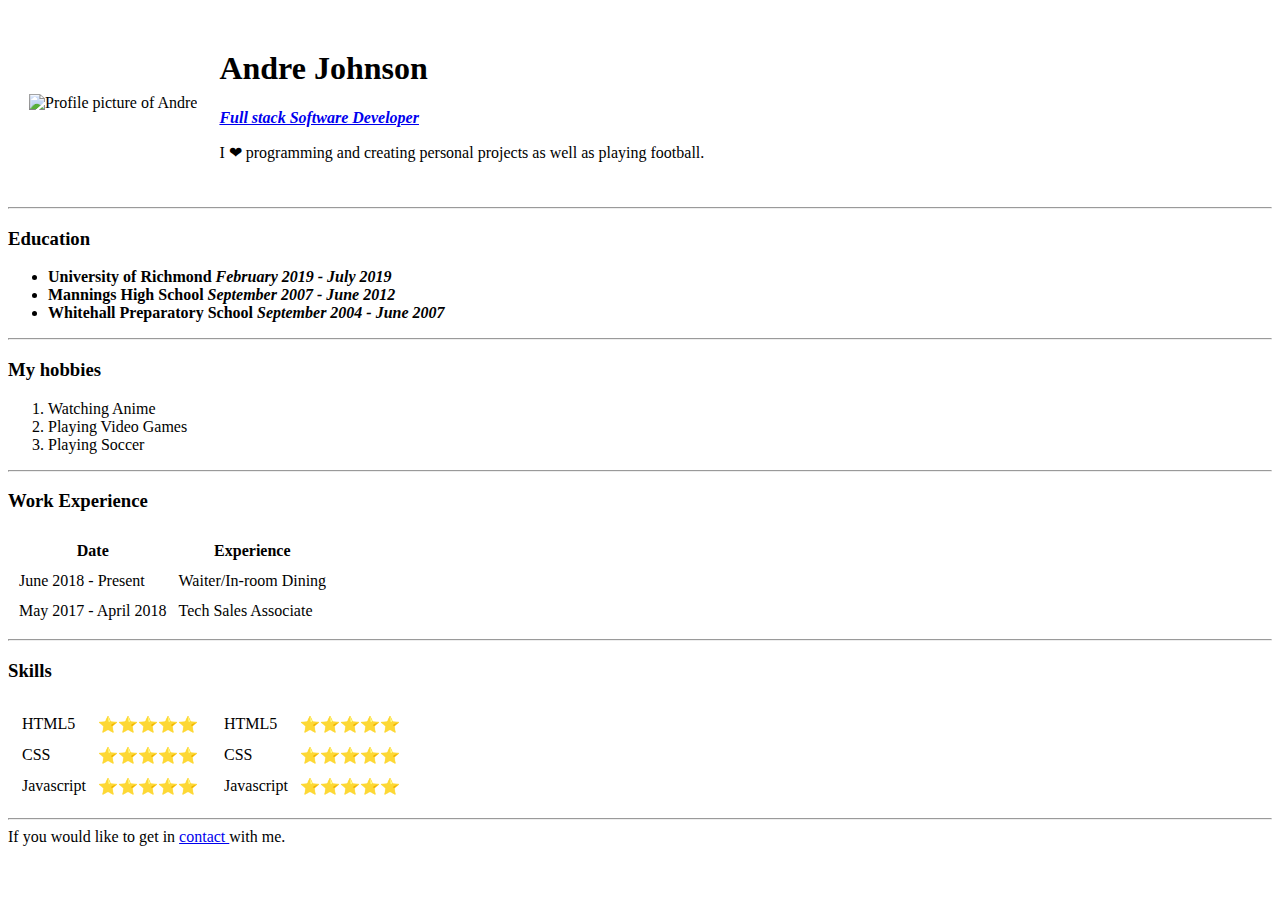
==== index.html @ 3093c51a "added basic cv files" ====
<!DOCTYPE html>
<html lang="en">
<head>
    <meta charset="UTF-8">
    <meta name="viewport" content="width=device-width, initial-scale=1.0">
    <meta http-equiv="X-UA-Compatible" content="ie=edge">
    <title>Andre's Personal Site</title>
    <script src="https://kit.fontawesome.com/0cf827eb9b.js" crossorigin="anonymous"></script>
</head>
<body>
    <table cellspacing ="20">
        <tr>
            <td><img src="https://scontent.fric1-1.fna.fbcdn.net/v/t1.0-1/p160x160/60358393_2675652552506048_2861854657716682752_n.jpg?_nc_cat=108&_nc_oc=AQlzTQnMZpO0QJo4iG0jSw2-foIXb5DNdIxWN0rub8PwIpzX7zbE3BQhGdIrfk2yX33EjGPyjyQ3GO3De1NvXwOJ&_nc_ht=scontent.fric1-1.fna&oh=e9810f50edb1b40465e58c8373c96a88&oe=5E1F7691" alt = "Profile picture of Andre"></td>
            <td><h1>Andre Johnson</h1>
                <p><em><strong><a href = "https://github.com/Azarch1"> Full stack Software Developer</a></strong></em></p>
                <p>I ❤ programming and creating personal projects as well as playing football.</p></td>
        </tr>
    </table>
    
    
    <hr>
    <h3>Education</h3>
    <ul>
        <li><strong>University of Richmond <em>February 2019 - July 2019</strong></em></li>
        <li><strong>Mannings High School <em>September 2007 - June 2012</strong></em></li>
        <li><strong>Whitehall Preparatory School <em>September 2004 - June 2007</strong></em></li>
    </ul>
    <hr>
    <h3>My hobbies</h3>
    <ol>
        <li>Watching Anime</li>
        <li>Playing Video Games</li>
        <li>Playing Soccer</li>
    </ol>
    <hr>
    <h3>Work Experience</h3>
    <table cellspacing = "10">
        <tr>
        <th>Date</th>
        <th>Experience</th>
        </tr>
        <tr>
            <td>June 2018 - Present</td>
            <td>Waiter/In-room Dining</td>
        </tr>
        <tr>
            <td>May 2017 - April 2018</td>
            <td>Tech Sales Associate</td>
        </tr>
    </table>
    <hr>
    <h3>Skills</h3>
    <table>
        <tr>
            <td>
                    <table cellspacing ="10">
                            <tr>
                                <td>HTML5</td>
                                <td>⭐⭐⭐⭐⭐</td>
                            </tr>
                            <tr>
                                <td>CSS</td>
                                <td>⭐⭐⭐⭐⭐</td>
                            </tr>
                            <tr>
                                <td>Javascript</td>
                                <td>⭐⭐⭐⭐⭐</td>
                            </tr>
                        </table>
            </td>
            <td>
                    <table cellspacing ="10">
                            <tr>
                                <td>HTML5</td>
                                <td>⭐⭐⭐⭐⭐</td>
                            </tr>
                            <tr>
                                <td>CSS</td>
                                <td>⭐⭐⭐⭐⭐</td>
                            </tr>
                            <tr>
                                <td>Javascript</td>
                                <td>⭐⭐⭐⭐⭐</td>
                            </tr>
                        </table>
            </td>
        </tr>
    </table>
    
    <hr>
    If you would like to get in <a href="contact.html">contact  </a> with me.
    
</body>
</html>
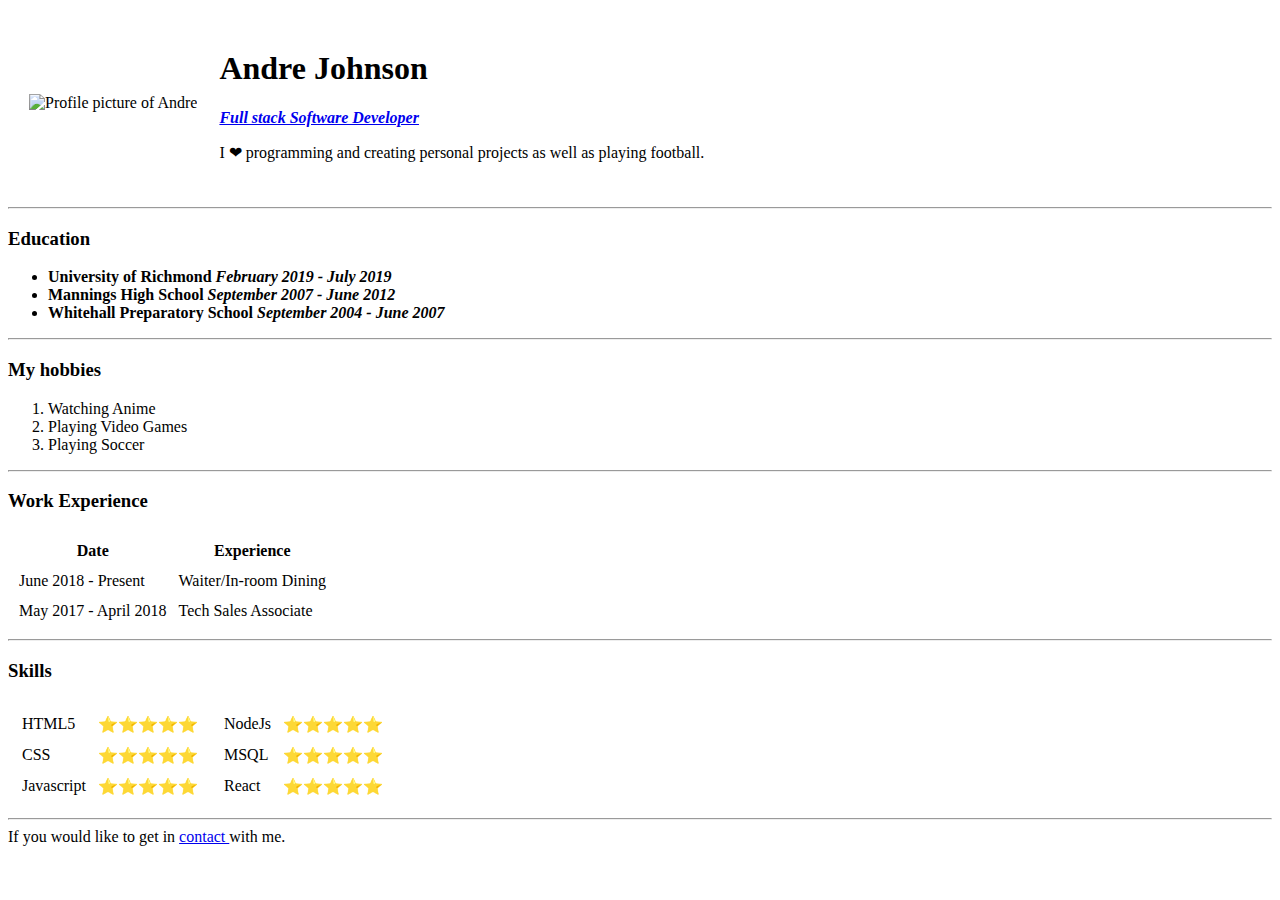
==== commit 585a8501: "Add files via upload" ====
--- a/index.html
+++ b/index.html
@@ -71,15 +71,15 @@
             <td>
                     <table cellspacing ="10">
                             <tr>
-                                <td>HTML5</td>
+                                <td>NodeJs</td>
                                 <td>⭐⭐⭐⭐⭐</td>
                             </tr>
                             <tr>
-                                <td>CSS</td>
+                                <td>MSQL</td>
                                 <td>⭐⭐⭐⭐⭐</td>
                             </tr>
                             <tr>
-                                <td>Javascript</td>
+                                <td>React</td>
                                 <td>⭐⭐⭐⭐⭐</td>
                             </tr>
                         </table>
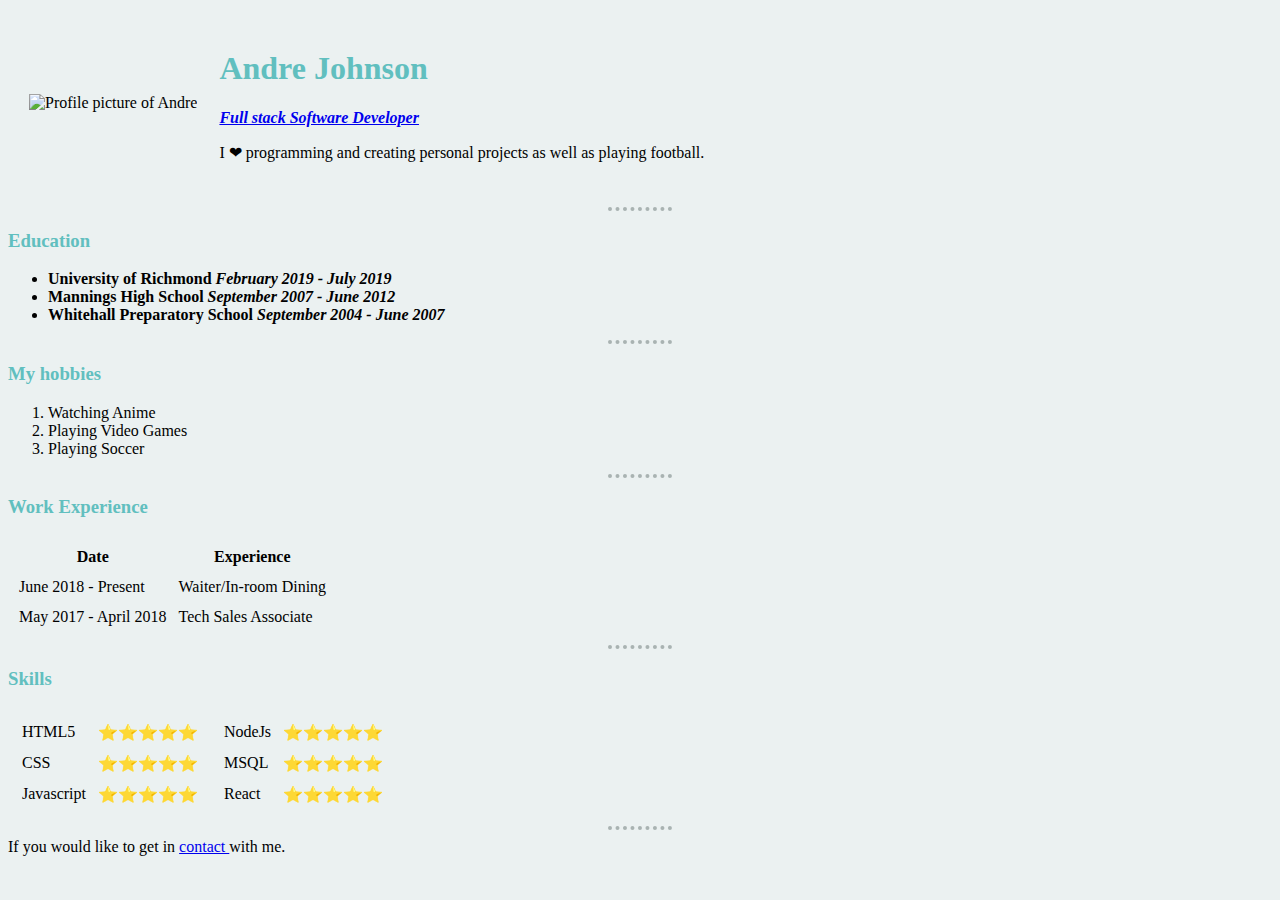
==== commit 4b0bbb85: "Add files via upload" ====
--- a/index.html
+++ b/index.html
@@ -6,6 +6,7 @@
     <meta http-equiv="X-UA-Compatible" content="ie=edge">
     <title>Andre's Personal Site</title>
     <script src="https://kit.fontawesome.com/0cf827eb9b.js" crossorigin="anonymous"></script>
+    <link rel="stylesheet" href="css/styles.css">
 </head>
 <body>
     <table cellspacing ="20">
--- a/css/styles.css
+++ b/css/styles.css
@@ -0,0 +1,15 @@
+
+body {
+        background-color: #ebf1f1;
+    }
+hr {
+    border-color: #a9b3b2;
+    border-style: dotted none none;
+    border-width: .3em 4px;
+     width: 5%;
+    }
+
+h1,h2,h3 {
+    color: #61bfbf;
+}    
+
